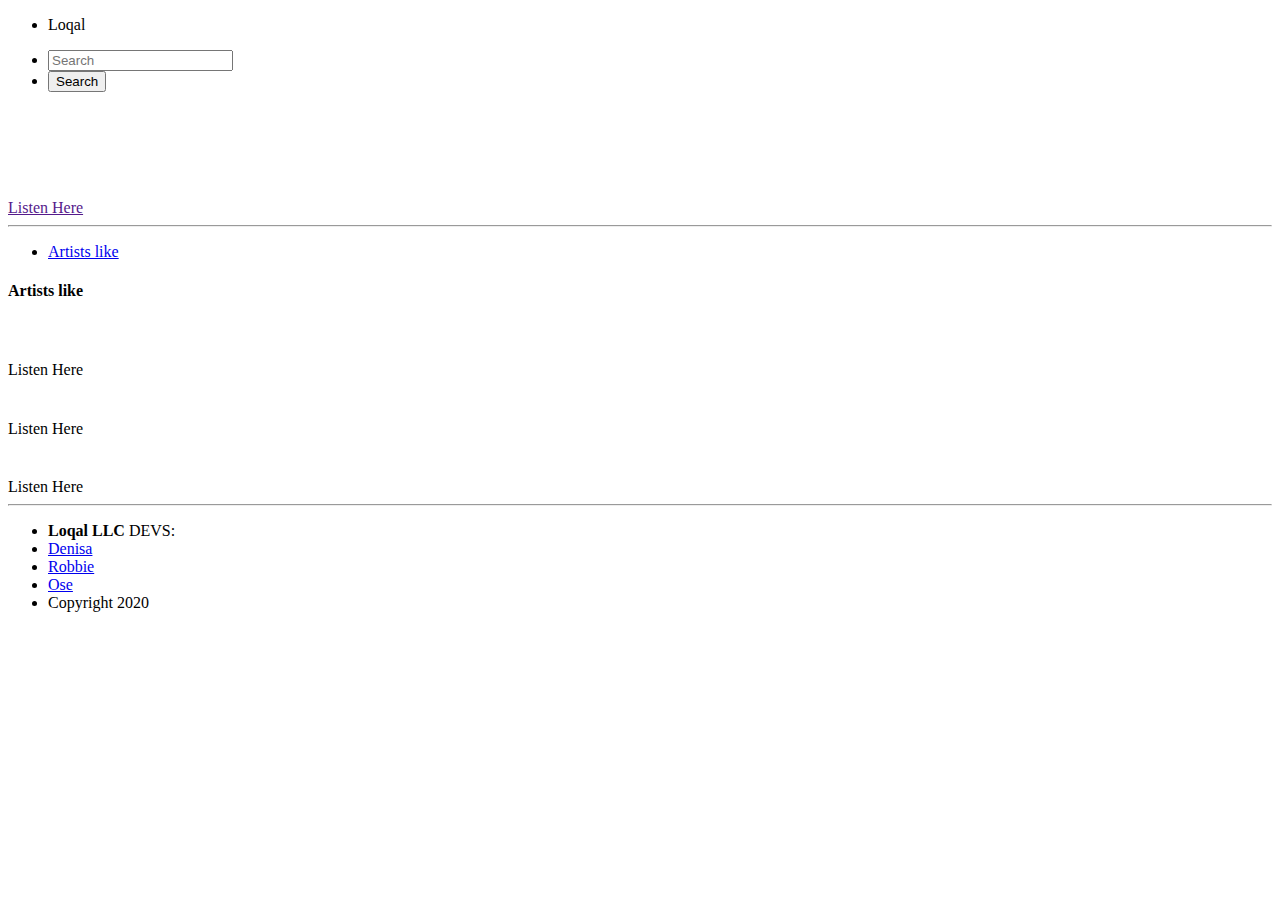
==== main.html @ c2bc263b "this-update-consists-of-adding-a-home-page-which-provides-a-more-interactive-experience" ====
<!DOCTYPE html>
<html lang="en">
<head>
    <meta charset="UTF-8">
    <meta name="viewport" content="width=device-width, initial-scale=1.0">
    <meta http-equiv="X-UA-Compatible" content="ie=edge">
    <!-- linking the Foundation css library  -->
    <link rel="stylesheet" href="https://dhbhdrzi4tiry.cloudfront.net/cdn/sites/foundation.min.css">
    <link rel="stylesheet" type ="text/css"  href="style.css">
    <title>Loqal</title>
</head>
<body>
<!-- Template from Foundation  -->
<!-- Start Top Bar -->
<div class="top-bar">
        <div class="row">
          <div class="top-bar-left">
            <ul class="dropdown menu" data-dropdown-menu>
              <li class="menu-text">Loqal</li>
            </ul>
          </div>
          <div class="top-bar-right">
            <ul class="menu">
              <li><input type="search" placeholder="Search" class="search"></li>
              <li><button type="button" class="button searchBtn">Search</button></li>
            </ul>
          </div>
        </div>
      </div>
      <!-- End Top Bar -->
      <br>
      
  
      <div class="row">
        <div class="medium-6 columns">
          <img class="thumbnail artist-image" src="">
        </div>
        <div class="medium-6 large-5 columns">
          <h3 class="artist-name">
          </h3>
          <p class="artist-describe">
          </p>
          <a href="" class="button large expanded mainartistBtn">Listen Here</a>
         <iframe
            frameborder="0"
            width="397"
            height="50"
            class="player"
            src="">
         </iframe>
          </div>
      </div>
  
      <div class="column row">
        <hr>
        <ul class="tabs" data-tabs id="example-tabs">
          <li class="tabs-title is-active"><a href="#panel1" aria-selected="true">Artists like <span class="artist-name"> </span></a></li>
        </ul>
        <div class="tabs-content" data-tabs-content="example-tabs">
          <div class="tabs-panel is-active" id="panel1">
            <h4>Artists like <span class="artist-name"> </span></h4>
            <div class="media-object stack-for-small">
              <div class="media-object-section">
                <img class="thumbnail similarartist1">
              </div>
              <div class="media-object-section">
                <h5 class="similarArtistname1"></h5>
                <p class="similarArtistDescribe1"></p>
                <a class="button similarArtistButton1">Listen Here</a>
              </div>
            </div>
            <div class="media-object stack-for-small">
              <div class="media-object-section">
                <img class="thumbnail similarartist2">
              </div>
              <div class="media-object-section">
                <h5 class="similarArtistname2"></h5>
                <p class="similarArtistDescribe2"></p>
                <a class="button similarArtistButton2">Listen Here</a>
              </div>
            </div>
            <div class="media-object stack-for-small">
              <div class="media-object-section">
                <img class="thumbnail similarartist3">
              </div>
              <div class="media-object-section">
                <h5 class="similarArtistname3"></h5>
                <p class="similarArtistDescribe3"></p>
                <a class="button similarArtistButton3">Listen Here</a>
              </div>
            </div>
        </div>
        </div>
      </div>
  
      <div class="row column">
        <hr>
        <ul class="menu">
          <li><span><b>Loqal LLC</b></span> DEVS:</li>
          <li><a href="https://github.com/dupudenisa">Denisa</a></li>
          <li><a href="https://github.com/robertharris95">Robbie</a></li>
          <li><a href="https://github.com/Ghalileo">Ose</a></li>
          <li class="float-right">Copyright 2020</li>
        </ul>
      </div>





<!-- Scripts -->
    <script src="https://cdnjs.cloudflare.com/ajax/libs/jquery/3.2.1/jquery.min.js"></script>
    <script src="https://dhbhdrzi4tiry.cloudfront.net/cdn/sites/foundation.js"></script>
    <script src ="script.js"></script>
    <script>
        $(document).foundation();
    </script>
</body>
</html>
---- style.css ----
.homeTitle {
    text-align: center;
}
.homeMenu {
    padding-right: 445px;
}
#topPick {
    margin-left: 585px;
    margin-top: 15px;
}
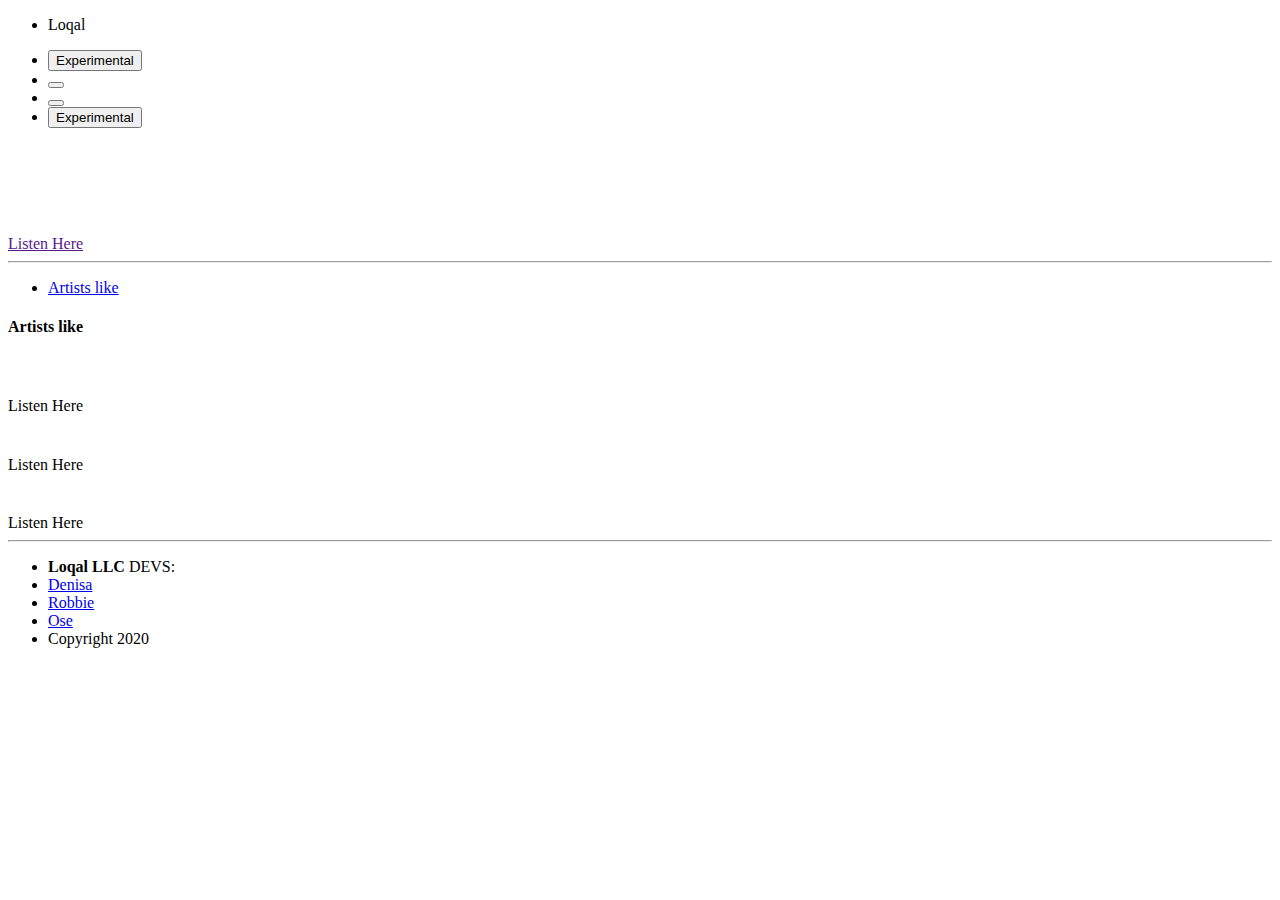
==== commit 79dc05f0: "Buttons working as designed" ====
--- a/main.html
+++ b/main.html
@@ -21,8 +21,10 @@
           </div>
           <div class="top-bar-right">
             <ul class="menu">
-              <li><input type="search" placeholder="Search" class="search"></li>
-              <li><button type="button" class="button searchBtn">Search</button></li>
+                <li><button type="button" class="button searchBtn GenreOfDay1"></button></li>
+                <li><button type="button" class="button searchBtn GenreOfDay2"></button></li>
+                <li><button type="button" class="button searchBtn GenreOfDay3"></button></li>
+                <li><button type="button" class="button searchBtn GenreOfDay4"></button></li>
             </ul>
           </div>
         </div>
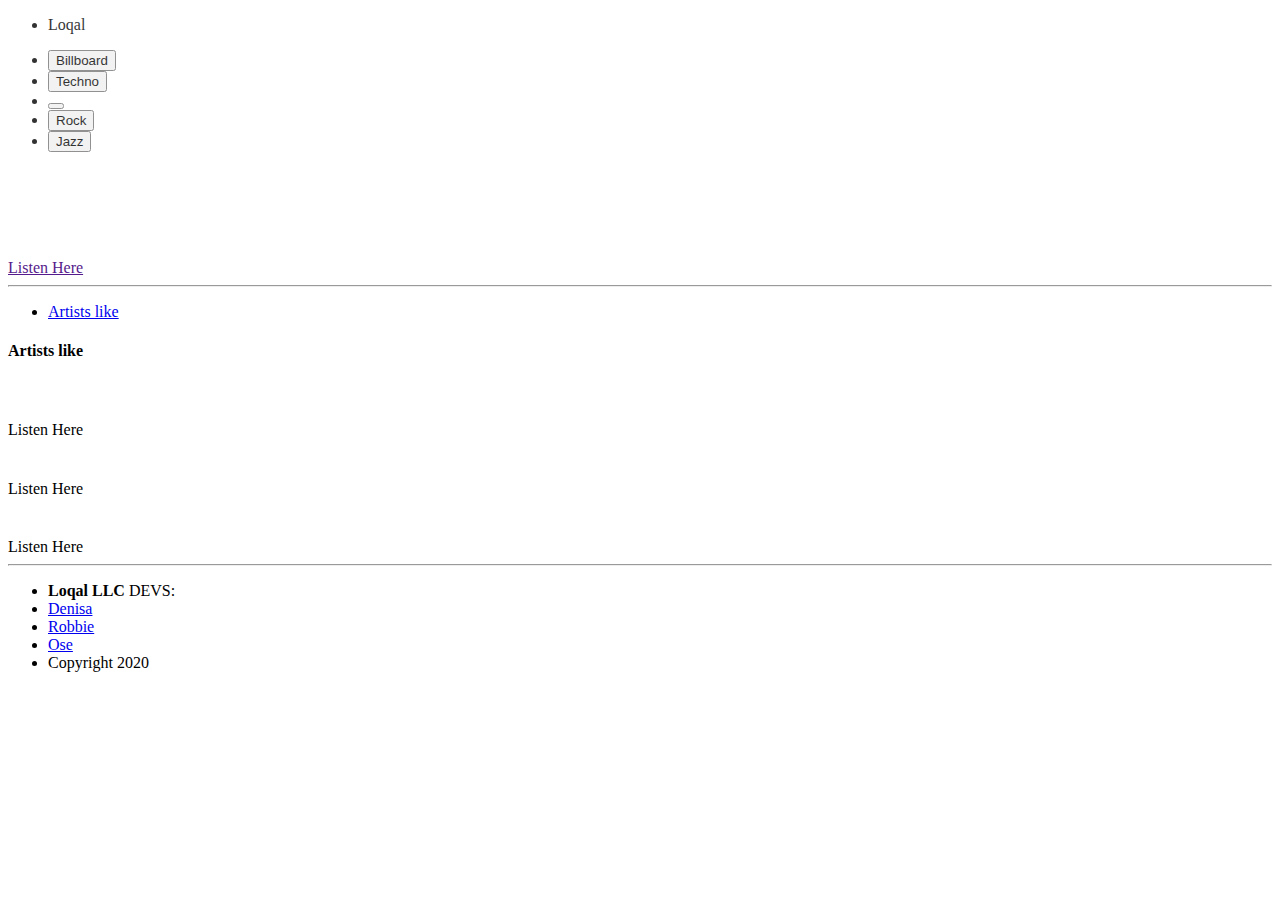
==== commit a69d80c7: "-update" ====
--- a/main.html
+++ b/main.html
@@ -21,10 +21,11 @@
           </div>
           <div class="top-bar-right">
             <ul class="menu">
-                <li><button type="button" class="button searchBtn GenreOfDay1"></button></li>
-                <li><button type="button" class="button searchBtn GenreOfDay2"></button></li>
-                <li><button type="button" class="button searchBtn GenreOfDay3"></button></li>
-                <li><button type="button" class="button searchBtn GenreOfDay4"></button></li>
+                <li><button type="button" class="button billboard">Billboard</button></li>
+                <li><button type="button" class="button searchBtn GenreM GenreOfDay1"></button></li>
+                <li><button type="button" class="button searchBtn GenreM GenreOfDay2"></button></li>
+                <li><button type="button" class="button searchBtn GenreM GenreOfDay3"></button></li>
+                <li><button type="button" class="button searchBtn GenreM GenreOfDay4"></button></li>
             </ul>
           </div>
         </div>
--- a/style.css
+++ b/style.css
@@ -1,3 +1,6 @@
+body {
+    background-image: url('https://images.unsplash.com/photo-1447160430190-9d1cae0b73db?ixlib=rb-1.2.1&ixid=eyJhcHBfaWQiOjEyMDd9&auto=format&fit=crop&w=1048&q=80');
+}
 .homeTitle {
     text-align: center;
 }
@@ -7,4 +10,17 @@
 #topPick {
     margin-left: 585px;
     margin-top: 15px;
-}+}
+.top-bar {
+    /* background-image: url('https://images.unsplash.com/photo-1455503521443-c39d5b861bc4?ixlib=rb-1.2.1&ixid=eyJhcHBfaWQiOjEyMDd9&auto=format&fit=crop&w=1050&q=80'); */
+    opacity: 0.8;
+}
+.button:hover {
+    background-color: blueviolet;
+}
+.GenreM:hover {
+    background-color: blue;
+}
+.billboard:hover {
+    background-color: black;
+}
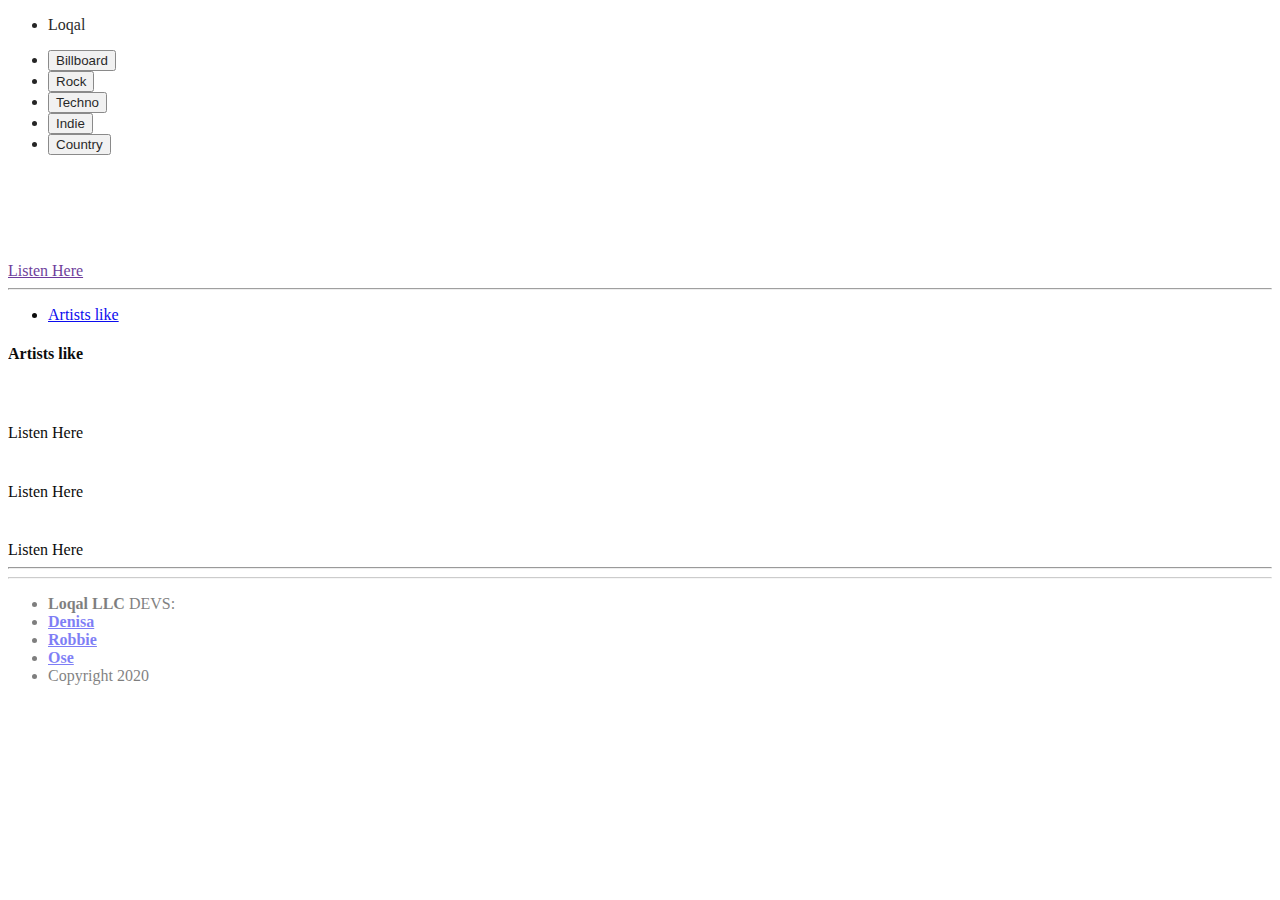
==== commit 2b5fe8ae: "shuffler works and more formatting" ====
--- a/main.html
+++ b/main.html
@@ -34,9 +34,9 @@
       <br>
       
   
-      <div class="row">
+      <div class="row top-bar">
         <div class="medium-6 columns">
-          <img class="thumbnail artist-image" src="">
+          <img class=" artist-image" src="">
         </div>
         <div class="medium-6 large-5 columns">
           <h3 class="artist-name">
@@ -49,12 +49,12 @@
             width="397"
             height="50"
             class="player"
-            src="">
+            >
          </iframe>
           </div>
       </div>
   
-      <div class="column row">
+      <div class="column row results-area">
         <hr>
         <ul class="tabs" data-tabs id="example-tabs">
           <li class="tabs-title is-active"><a href="#panel1" aria-selected="true">Artists like <span class="artist-name"> </span></a></li>
@@ -64,7 +64,7 @@
             <h4>Artists like <span class="artist-name"> </span></h4>
             <div class="media-object stack-for-small">
               <div class="media-object-section">
-                <img class="thumbnail similarartist1">
+                <img class=" similarartist1">
               </div>
               <div class="media-object-section">
                 <h5 class="similarArtistname1"></h5>
@@ -74,7 +74,7 @@
             </div>
             <div class="media-object stack-for-small">
               <div class="media-object-section">
-                <img class="thumbnail similarartist2">
+                <img class=" similarartist2">
               </div>
               <div class="media-object-section">
                 <h5 class="similarArtistname2"></h5>
@@ -84,7 +84,7 @@
             </div>
             <div class="media-object stack-for-small">
               <div class="media-object-section">
-                <img class="thumbnail similarartist3">
+                <img class=" similarartist3">
               </div>
               <div class="media-object-section">
                 <h5 class="similarArtistname3"></h5>
@@ -95,14 +95,14 @@
         </div>
         </div>
       </div>
-  
-      <div class="row column">
+  <hr>
+      <div class="row column credit-area">
         <hr>
         <ul class="menu">
           <li><span><b>Loqal LLC</b></span> DEVS:</li>
-          <li><a href="https://github.com/dupudenisa">Denisa</a></li>
-          <li><a href="https://github.com/robertharris95">Robbie</a></li>
-          <li><a href="https://github.com/Ghalileo">Ose</a></li>
+          <li><a href="https://github.com/dupudenisa"><b>Denisa</b></a></li>
+          <li><a href="https://github.com/robertharris95"><b>Robbie</b></a></li>
+          <li><a href="https://github.com/Ghalileo"><b>Ose</b></a></li>
           <li class="float-right">Copyright 2020</li>
         </ul>
       </div>
@@ -114,6 +114,7 @@
 <!-- Scripts -->
     <script src="https://cdnjs.cloudflare.com/ajax/libs/jquery/3.2.1/jquery.min.js"></script>
     <script src="https://dhbhdrzi4tiry.cloudfront.net/cdn/sites/foundation.js"></script>
+    <script src="https://cdnjs.cloudflare.com/ajax/libs/moment.js/2.24.0/moment.min.js"></script>
     <script src ="script.js"></script>
     <script>
         $(document).foundation();
--- a/style.css
+++ b/style.css
@@ -13,7 +13,7 @@
 }
 .top-bar {
     /* background-image: url('https://images.unsplash.com/photo-1455503521443-c39d5b861bc4?ixlib=rb-1.2.1&ixid=eyJhcHBfaWQiOjEyMDd9&auto=format&fit=crop&w=1050&q=80'); */
-    opacity: 0.8;
+    opacity: 0.85;
 }
 .button:hover {
     background-color: blueviolet;
@@ -24,3 +24,11 @@
 .billboard:hover {
     background-color: black;
 }
+.results-area{
+    opacity: 0.95;
+}
+
+.credit-area{
+    background-color: white;
+    opacity: 0.5;
+}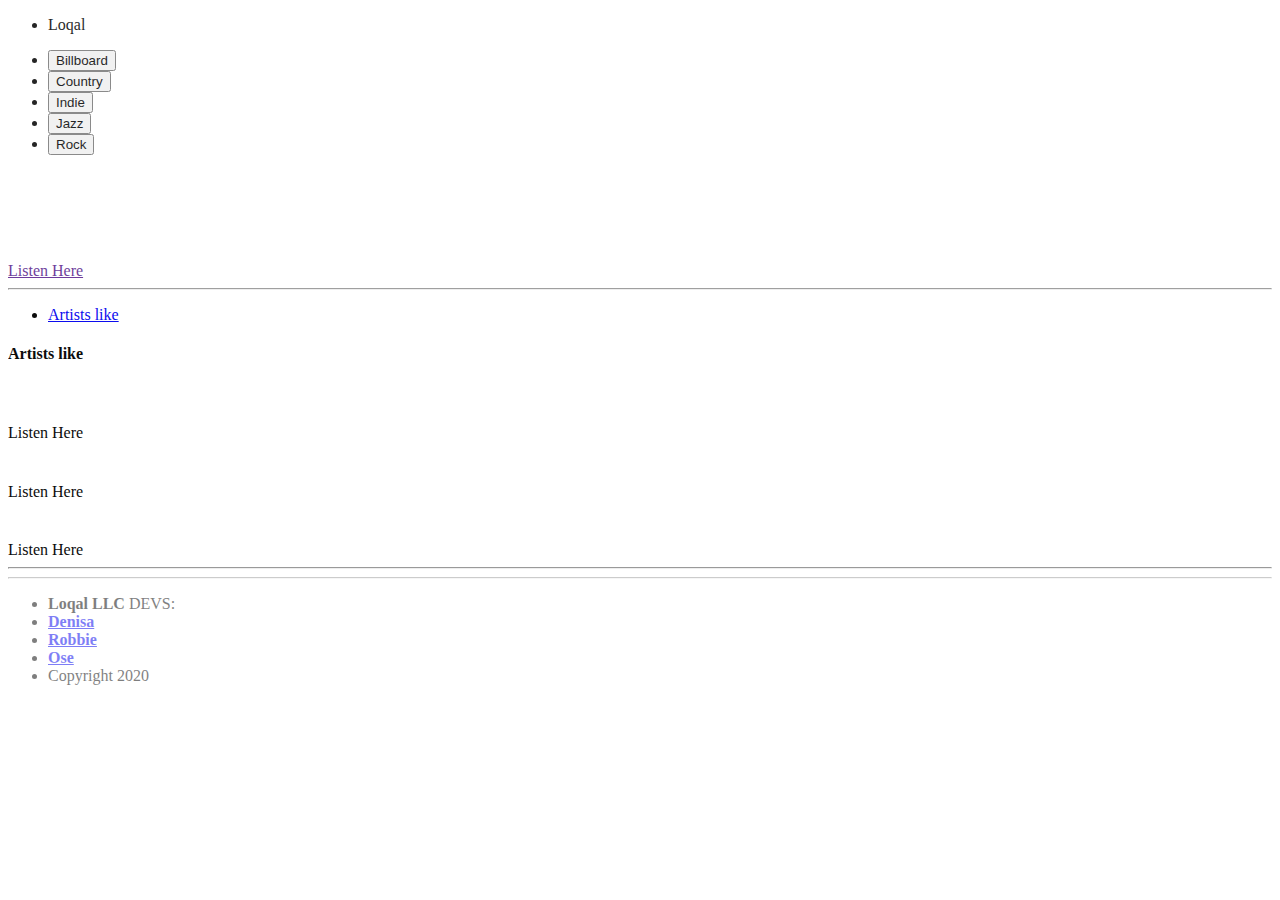
==== commit 690c2dac: "Formatting and Youtube button fix" ====
--- a/main.html
+++ b/main.html
@@ -69,6 +69,7 @@
               <div class="media-object-section">
                 <h5 class="similarArtistname1"></h5>
                 <p class="similarArtistDescribe1"></p>
+                <p class="similarArtistTrack1"></p>
                 <a class="button similarArtistButton1">Listen Here</a>
               </div>
             </div>
@@ -79,6 +80,7 @@
               <div class="media-object-section">
                 <h5 class="similarArtistname2"></h5>
                 <p class="similarArtistDescribe2"></p>
+                <p class="similarArtistTrack2"></p>
                 <a class="button similarArtistButton2">Listen Here</a>
               </div>
             </div>
@@ -89,6 +91,7 @@
               <div class="media-object-section">
                 <h5 class="similarArtistname3"></h5>
                 <p class="similarArtistDescribe3"></p>
+                <p class="similarArtistTrack3"></p>
                 <a class="button similarArtistButton3">Listen Here</a>
               </div>
             </div>
--- a/style.css
+++ b/style.css
@@ -24,6 +24,14 @@
 .billboard:hover {
     background-color: black;
 }
+
+.enterSite {
+    margin-right: 125px;
+}
+.enterSite:hover {
+    background-color: crimson;
+}
+
 .results-area{
     opacity: 0.95;
 }
@@ -31,4 +39,5 @@
 .credit-area{
     background-color: white;
     opacity: 0.5;
-}+}
+
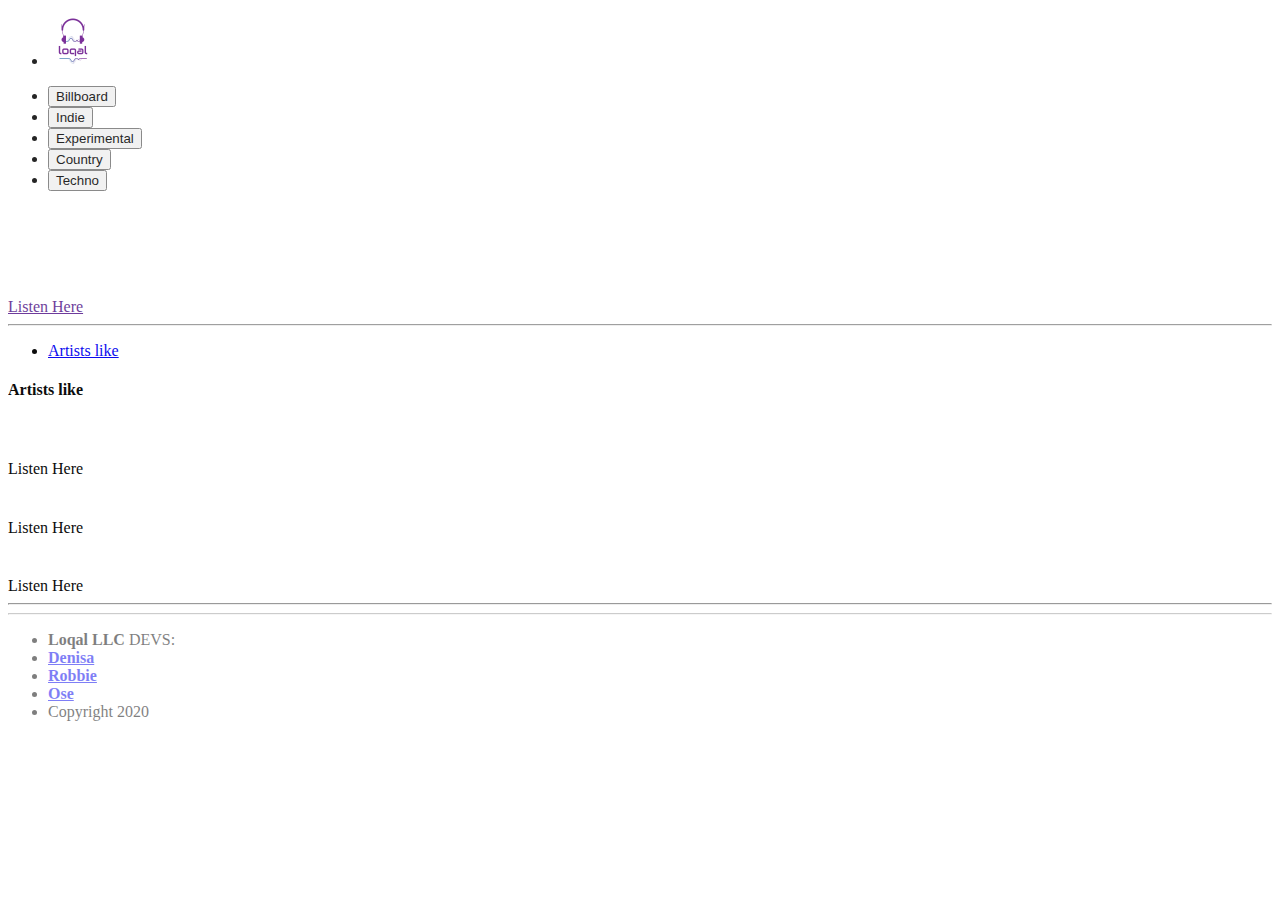
==== commit bc3f52e1: "added logo" ====
--- a/main.html
+++ b/main.html
@@ -16,7 +16,9 @@
         <div class="row">
           <div class="top-bar-left">
             <ul class="dropdown menu" data-dropdown-menu>
-              <li class="menu-text">Loqal</li>
+                <li class="buttonli"> 
+                    <img class= "resize" id = "logo" alt="loqal logo" src="logo.png">
+                </li>
             </ul>
           </div>
           <div class="top-bar-right">
@@ -69,7 +71,6 @@
               <div class="media-object-section">
                 <h5 class="similarArtistname1"></h5>
                 <p class="similarArtistDescribe1"></p>
-                <p class="similarArtistTrack1"></p>
                 <a class="button similarArtistButton1">Listen Here</a>
               </div>
             </div>
@@ -80,7 +81,6 @@
               <div class="media-object-section">
                 <h5 class="similarArtistname2"></h5>
                 <p class="similarArtistDescribe2"></p>
-                <p class="similarArtistTrack2"></p>
                 <a class="button similarArtistButton2">Listen Here</a>
               </div>
             </div>
@@ -91,7 +91,6 @@
               <div class="media-object-section">
                 <h5 class="similarArtistname3"></h5>
                 <p class="similarArtistDescribe3"></p>
-                <p class="similarArtistTrack3"></p>
                 <a class="button similarArtistButton3">Listen Here</a>
               </div>
             </div>
--- a/style.css
+++ b/style.css
@@ -25,9 +25,7 @@
     background-color: black;
 }
 
-.enterSite {
-    margin-right: 125px;
-}
+
 .enterSite:hover {
     background-color: crimson;
 }
@@ -41,3 +39,16 @@
     opacity: 0.5;
 }
 
+.buttonDiv{
+    text-align: center;
+}
+.resize {
+    width:100px;
+    height: auto;
+
+}
+.resize {
+    width:50px;
+    height: auto;
+    
+}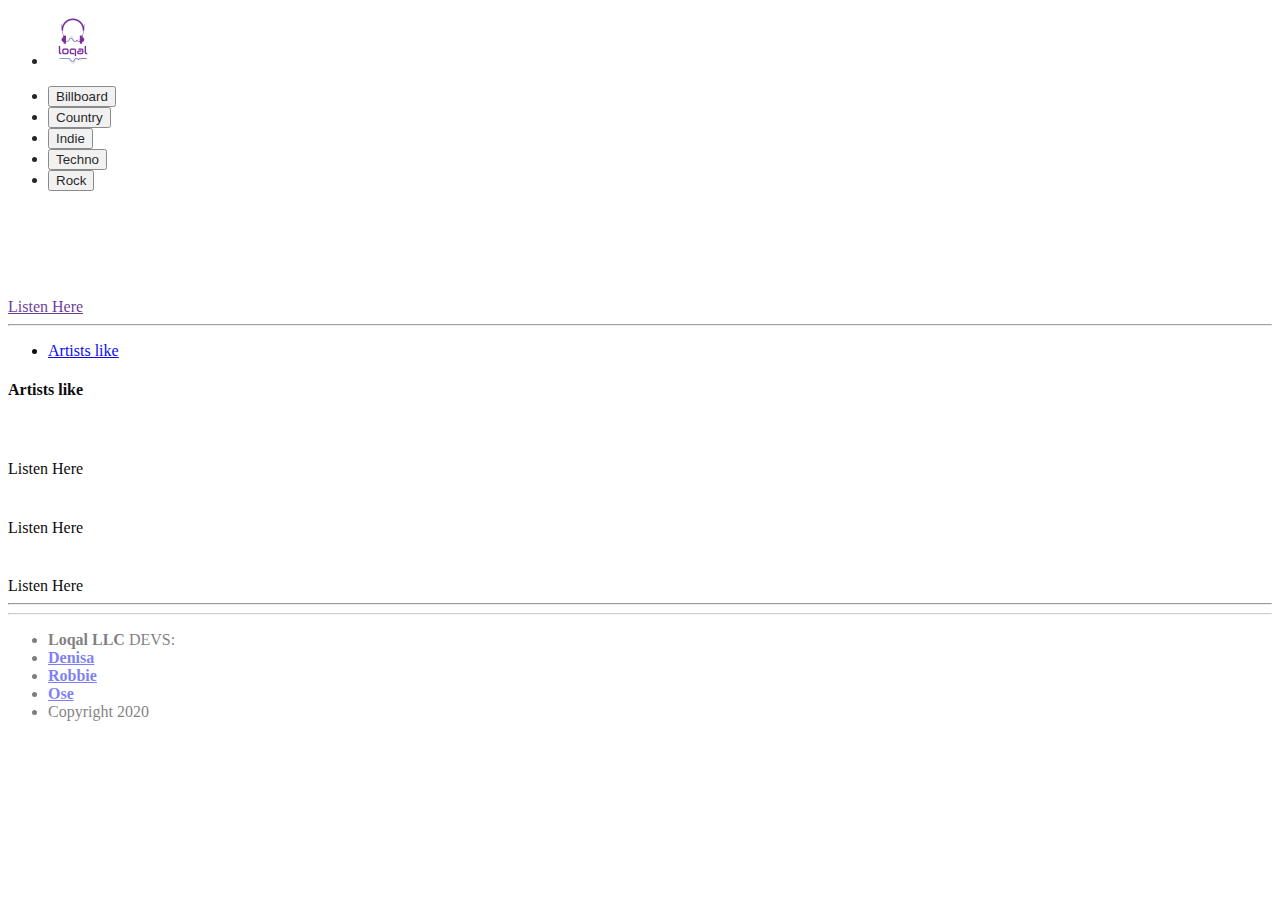
==== commit 242badbc: "Merge branch 'master' of github.com:robertharris95/RDOProject1 into deniproject1" ====
--- a/main.html
+++ b/main.html
@@ -71,6 +71,7 @@
               <div class="media-object-section">
                 <h5 class="similarArtistname1"></h5>
                 <p class="similarArtistDescribe1"></p>
+                <p class="similarArtistTrack1"></p>
                 <a class="button similarArtistButton1">Listen Here</a>
               </div>
             </div>
@@ -81,6 +82,7 @@
               <div class="media-object-section">
                 <h5 class="similarArtistname2"></h5>
                 <p class="similarArtistDescribe2"></p>
+                <p class="similarArtistTrack2"></p>
                 <a class="button similarArtistButton2">Listen Here</a>
               </div>
             </div>
@@ -91,6 +93,7 @@
               <div class="media-object-section">
                 <h5 class="similarArtistname3"></h5>
                 <p class="similarArtistDescribe3"></p>
+                <p class="similarArtistTrack3"></p>
                 <a class="button similarArtistButton3">Listen Here</a>
               </div>
             </div>
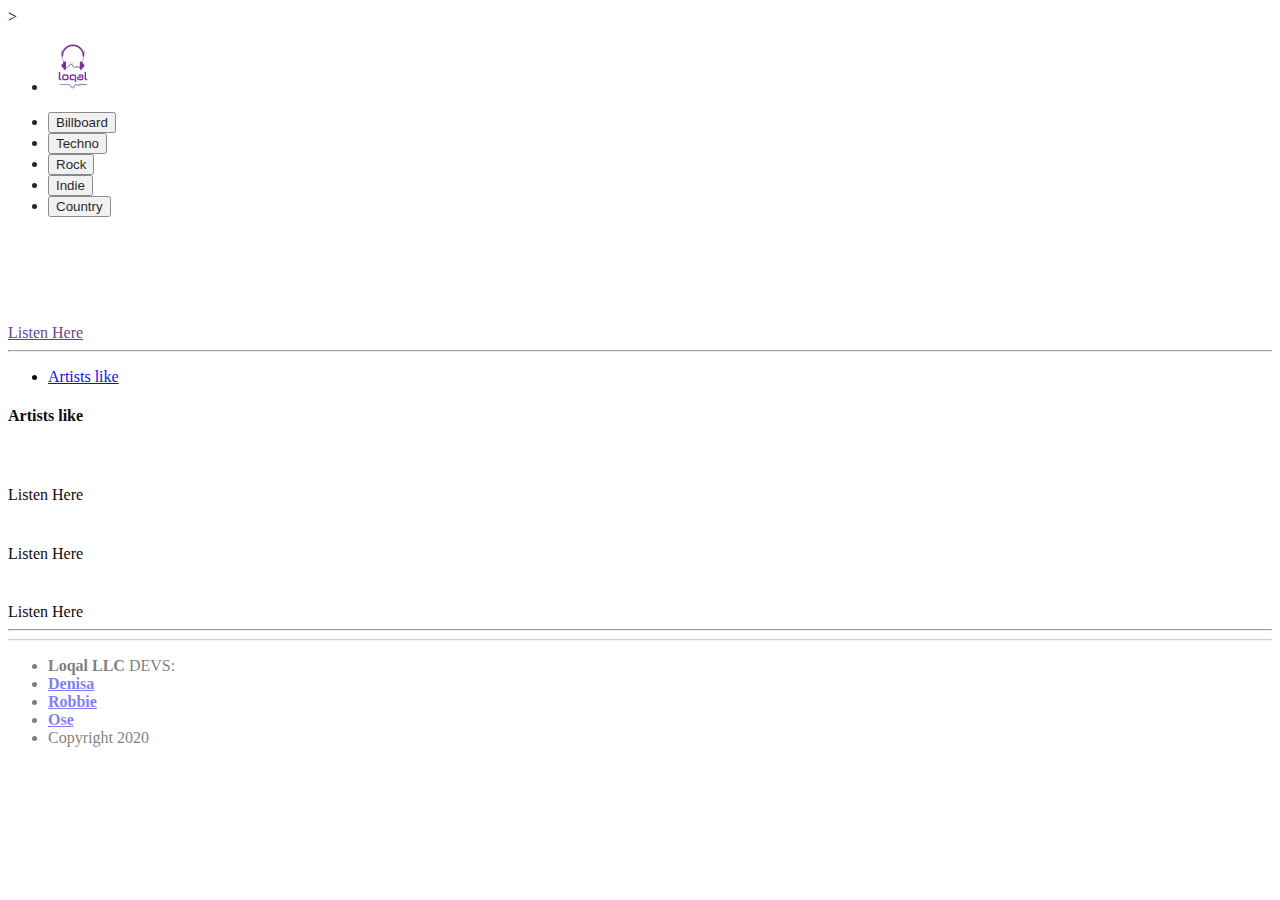
==== commit d60f900e: "Added Favicon" ====
--- a/main.html
+++ b/main.html
@@ -8,6 +8,8 @@
     <link rel="stylesheet" href="https://dhbhdrzi4tiry.cloudfront.net/cdn/sites/foundation.min.css">
     <link rel="stylesheet" type ="text/css"  href="style.css">
     <title>Loqal</title>
+    <link rel="shortcut icon" href="favicon.ico" type="image/x-icon">
+    <link rel="icon" href="favicon.ico" type="image/x-icon">>
 </head>
 <body>
 <!-- Template from Foundation  -->
